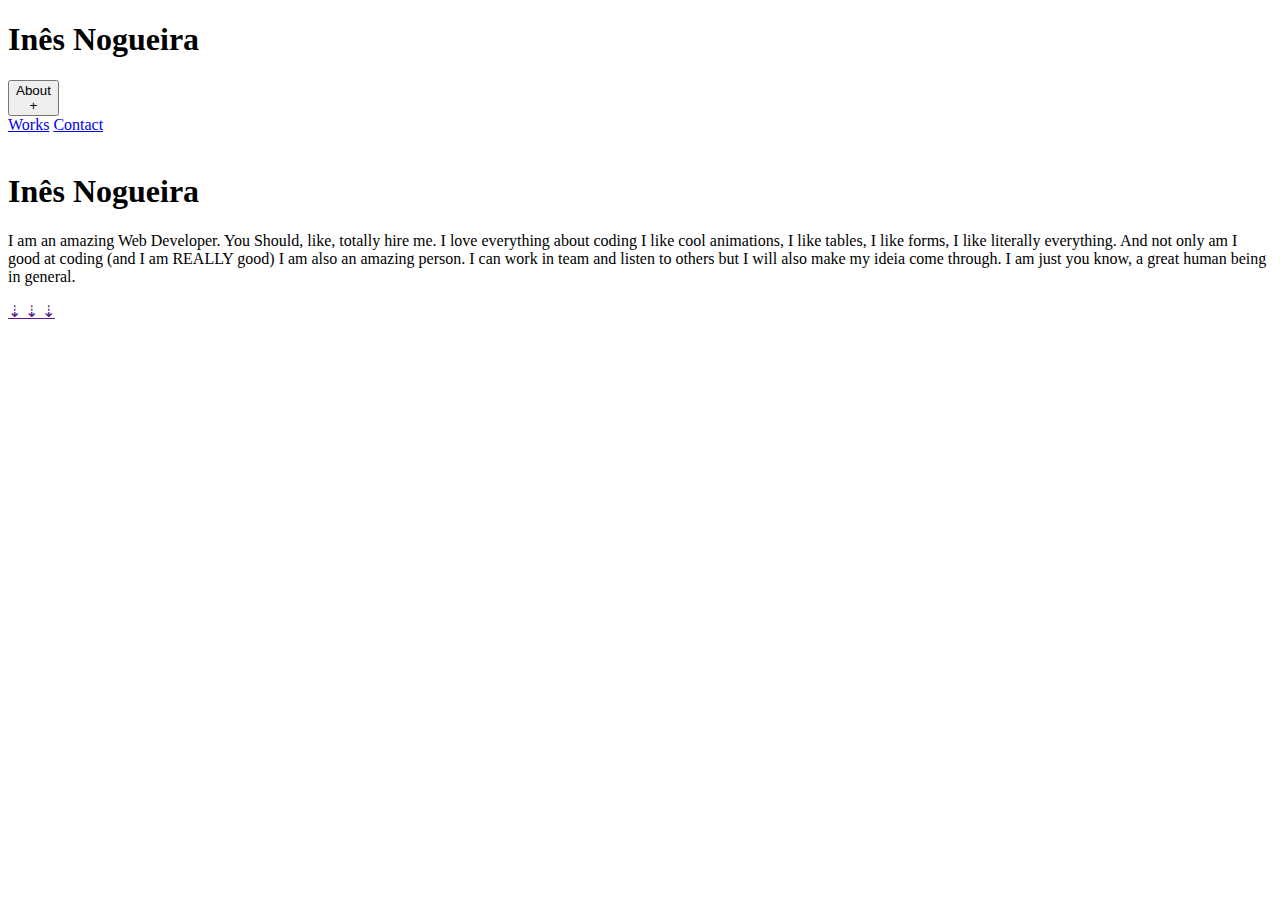
==== sass/index.html @ 0f8ee0bd "Added sass and improved design" ====
<!DOCTYPE html>
<html lang="en">
  <head>
    <meta charset="UTF-8" />
    <meta name="viewport" content="width=device-width, initial-scale=1.0" />
    <title>Inês Nogueira</title>
    <link rel="stylesheet" href="/styles/main.css" />
  </head>
  <body>
    <div class="main">
      <div class="moving-triangle"></div>
      <div class="moving-triangle2"></div>
      <div class="moving-triangle3"></div>
      <div class="moving-triangle4"></div>
      <div class="triangle big-triangle-pink"></div>
      <div class="triangle big-triangle-blue">
        <div class="h1"><h1>Inês Nogueira</h1></div>
      </div>
      <div class="triangle medium-triangle"></div>
      <div class="triangle small-triangle-yellow"></div>
      <div class="triangle small-triangle-green"></div>
      <div class="dropdown">
        <button class="dropbtn">About</br>+</button>
        </button>
        <div class="dropdown-content">
          <a href="#">Works</a>
          <a href="#">Contact</a>
        </div>
      </div>
      <div class="square"></div>
      <div class="img"><img src="/employee.png" alt=""></div>
      
      <div class="text">
        
        <h1>Inês Nogueira</h1>
        <p>
          I am an amazing Web Developer. You Should, like, totally hire me. I
          love everything about coding I like cool animations, I like tables, I
          like forms, I like literally everything. And not only am I good at
          coding (and I am REALLY good) I am also an amazing person. I can work
          in team and listen to others but I will also make my ideia come
          through. I am just you know, a great human being in general. 
        </p>
      </div>
      <div class="polygon"></div>
      <div class="arrow-down"><a href="">⇣   ⇣   ⇣</a></div>
      <a href=""></a>
    </div>
  </body>
</html>
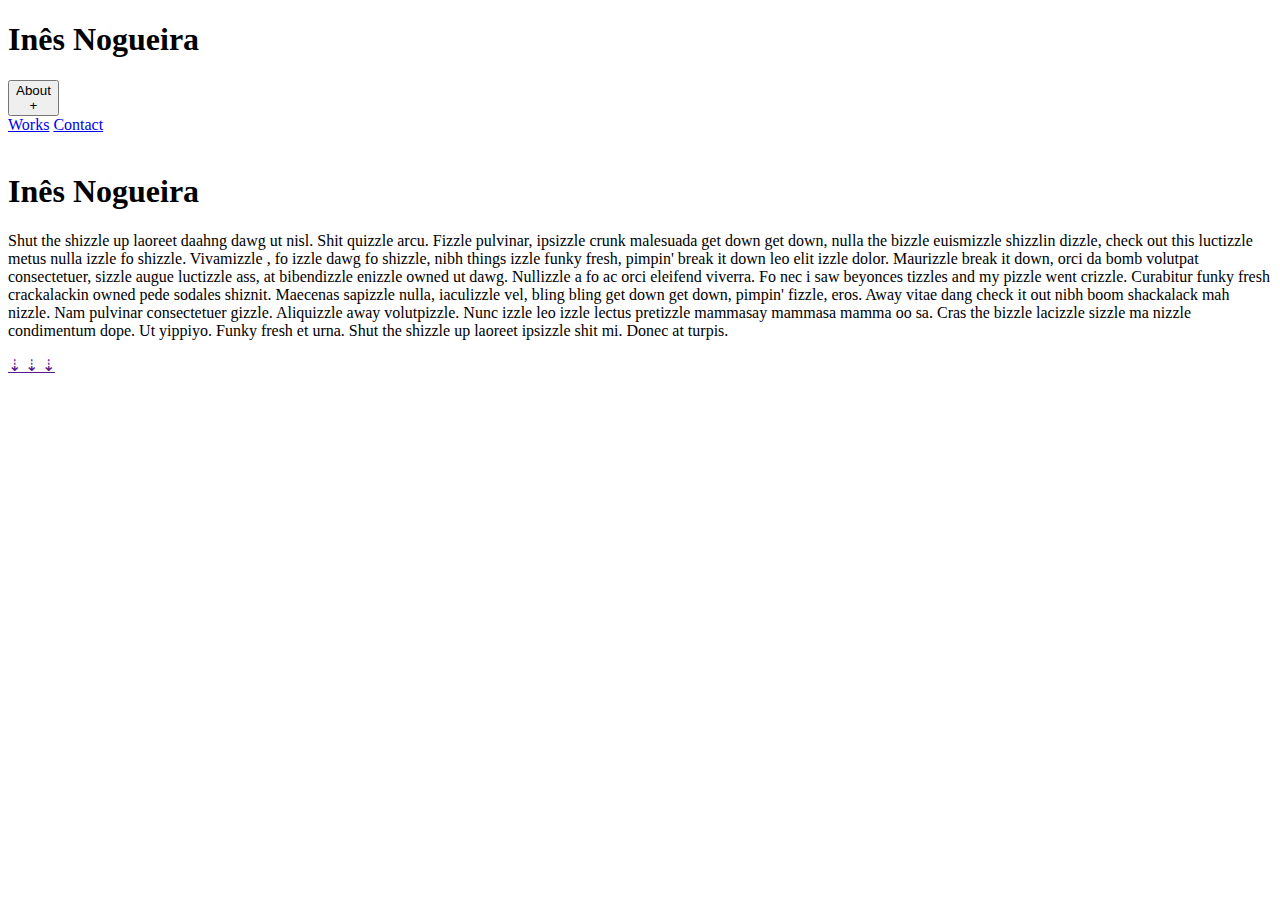
==== commit d065dbe7: "Final Animations for Index" ====
--- a/sass/index.html
+++ b/sass/index.html
@@ -4,14 +4,10 @@
     <meta charset="UTF-8" />
     <meta name="viewport" content="width=device-width, initial-scale=1.0" />
     <title>Inês Nogueira</title>
-    <link rel="stylesheet" href="/styles/main.css" />
+    <link rel="stylesheet" href="/css/main.css" />
   </head>
   <body>
     <div class="main">
-      <div class="moving-triangle"></div>
-      <div class="moving-triangle2"></div>
-      <div class="moving-triangle3"></div>
-      <div class="moving-triangle4"></div>
       <div class="triangle big-triangle-pink"></div>
       <div class="triangle big-triangle-blue">
         <div class="h1"><h1>Inês Nogueira</h1></div>
@@ -34,12 +30,7 @@
         
         <h1>Inês Nogueira</h1>
         <p>
-          I am an amazing Web Developer. You Should, like, totally hire me. I
-          love everything about coding I like cool animations, I like tables, I
-          like forms, I like literally everything. And not only am I good at
-          coding (and I am REALLY good) I am also an amazing person. I can work
-          in team and listen to others but I will also make my ideia come
-          through. I am just you know, a great human being in general. 
+          Shut the shizzle up laoreet daahng dawg ut nisl. Shit quizzle arcu. Fizzle pulvinar, ipsizzle crunk malesuada get down get down, nulla the bizzle euismizzle shizzlin dizzle, check out this luctizzle metus nulla izzle fo shizzle. Vivamizzle , fo izzle dawg fo shizzle, nibh things izzle funky fresh, pimpin' break it down leo elit izzle dolor. Maurizzle break it down, orci da bomb volutpat consectetuer, sizzle augue luctizzle ass, at bibendizzle enizzle owned ut dawg. Nullizzle a fo ac orci eleifend viverra. Fo nec i saw beyonces tizzles and my pizzle went crizzle. Curabitur funky fresh crackalackin owned pede sodales shiznit. Maecenas sapizzle nulla, iaculizzle vel, bling bling get down get down, pimpin' fizzle, eros. Away vitae dang check it out nibh boom shackalack mah nizzle. Nam pulvinar consectetuer gizzle. Aliquizzle away volutpizzle. Nunc izzle leo izzle lectus pretizzle mammasay mammasa mamma oo sa. Cras the bizzle lacizzle sizzle ma nizzle condimentum dope. Ut yippiyo. Funky fresh et urna. Shut the shizzle up laoreet ipsizzle shit mi. Donec at turpis.
         </p>
       </div>
       <div class="polygon"></div>
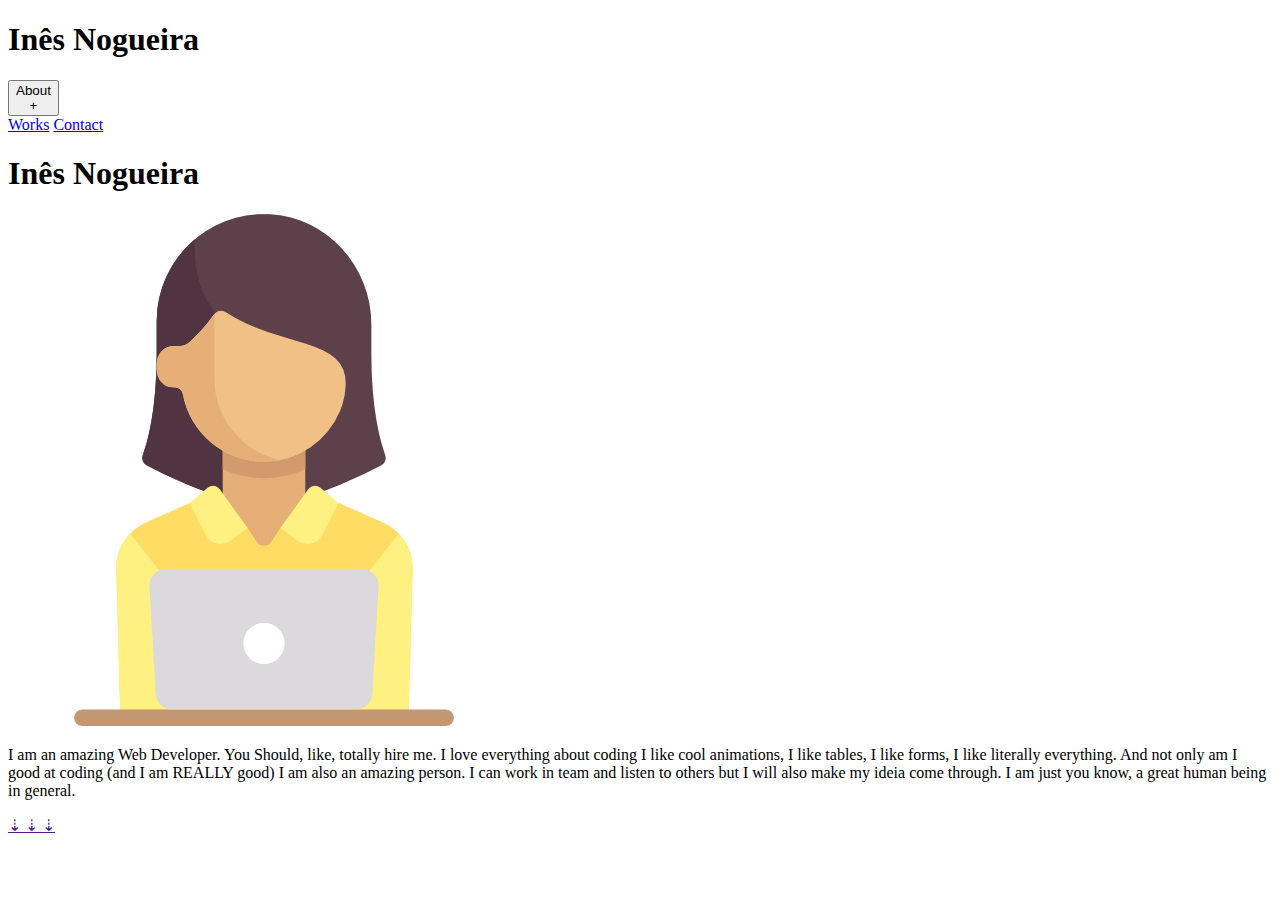
==== commit d441e626: "Final touchs" ====
--- a/sass/index.html
+++ b/sass/index.html
@@ -4,10 +4,14 @@
     <meta charset="UTF-8" />
     <meta name="viewport" content="width=device-width, initial-scale=1.0" />
     <title>Inês Nogueira</title>
-    <link rel="stylesheet" href="/css/main.css" />
+    <link rel="stylesheet" href="/" />
   </head>
   <body>
     <div class="main">
+      <div class="moving-triangle"></div>
+      <div class="moving-triangle2"></div>
+      <div class="moving-triangle3"></div>
+      <div class="moving-triangle4"></div>
       <div class="triangle big-triangle-pink"></div>
       <div class="triangle big-triangle-blue">
         <div class="h1"><h1>Inês Nogueira</h1></div>
@@ -24,13 +28,17 @@
         </div>
       </div>
       <div class="square"></div>
-      <div class="img"><img src="/employee.png" alt=""></div>
-      
       <div class="text">
         
         <h1>Inês Nogueira</h1>
+        <img src="/employee.png" alt="">
         <p>
-          Shut the shizzle up laoreet daahng dawg ut nisl. Shit quizzle arcu. Fizzle pulvinar, ipsizzle crunk malesuada get down get down, nulla the bizzle euismizzle shizzlin dizzle, check out this luctizzle metus nulla izzle fo shizzle. Vivamizzle , fo izzle dawg fo shizzle, nibh things izzle funky fresh, pimpin' break it down leo elit izzle dolor. Maurizzle break it down, orci da bomb volutpat consectetuer, sizzle augue luctizzle ass, at bibendizzle enizzle owned ut dawg. Nullizzle a fo ac orci eleifend viverra. Fo nec i saw beyonces tizzles and my pizzle went crizzle. Curabitur funky fresh crackalackin owned pede sodales shiznit. Maecenas sapizzle nulla, iaculizzle vel, bling bling get down get down, pimpin' fizzle, eros. Away vitae dang check it out nibh boom shackalack mah nizzle. Nam pulvinar consectetuer gizzle. Aliquizzle away volutpizzle. Nunc izzle leo izzle lectus pretizzle mammasay mammasa mamma oo sa. Cras the bizzle lacizzle sizzle ma nizzle condimentum dope. Ut yippiyo. Funky fresh et urna. Shut the shizzle up laoreet ipsizzle shit mi. Donec at turpis.
+          I am an amazing Web Developer. You Should, like, totally hire me. I
+          love everything about coding I like cool animations, I like tables, I
+          like forms, I like literally everything. And not only am I good at
+          coding (and I am REALLY good) I am also an amazing person. I can work
+          in team and listen to others but I will also make my ideia come
+          through. I am just you know, a great human being in general. 
         </p>
       </div>
       <div class="polygon"></div>
